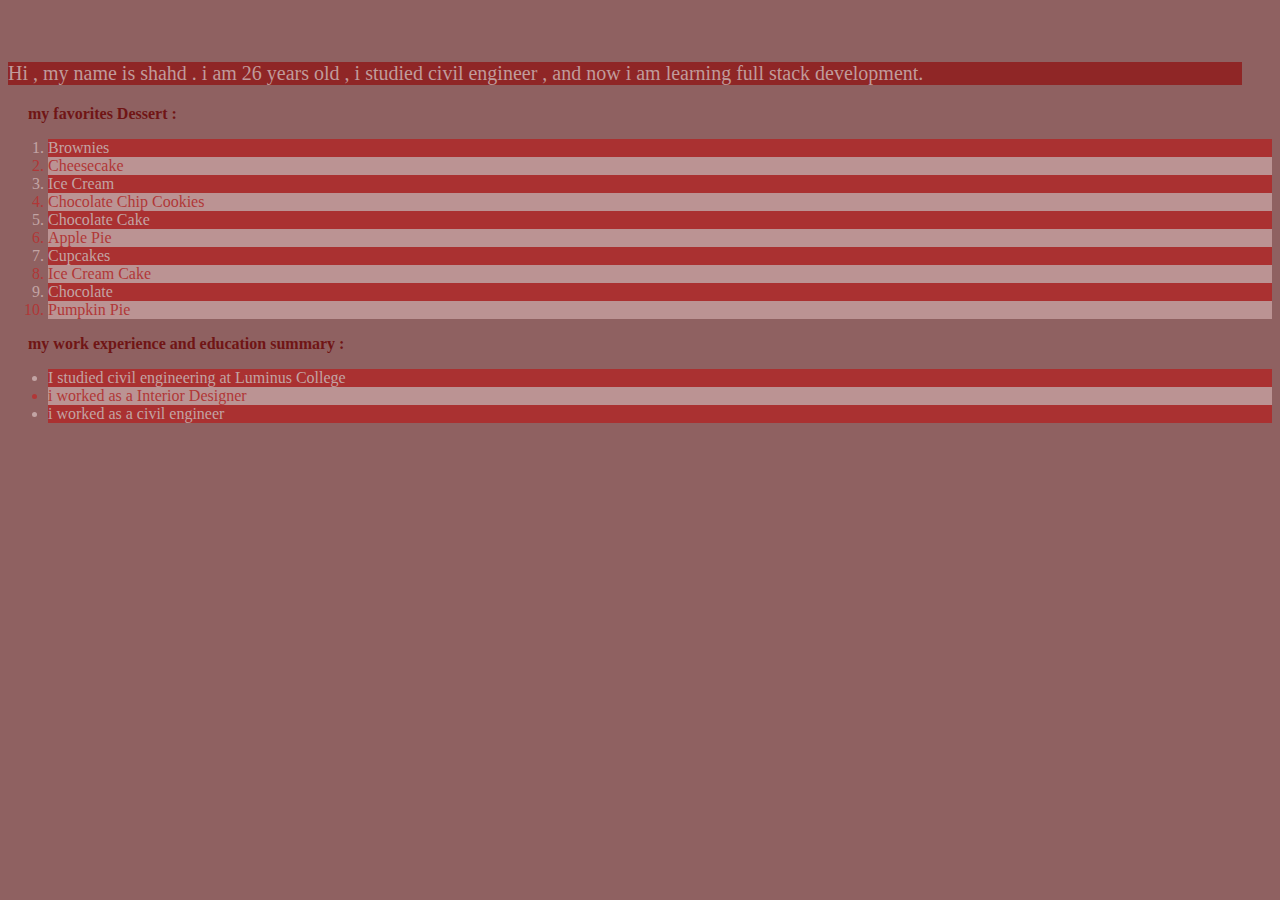
==== index.html @ 601685c1 "change html file" ====
<!DOCTYPE html>
<html lang="en">
    <link rel="stylesheet" href="css/css.css">
<head>
    <meta charset="UTF-8">
    <meta http-equiv="X-UA-Compatible" content="IE=edge">
    <meta name="viewport" content="width=device-width, initial-scale=1.0">
    <title>Document</title>
</head>
<body>
    <header>

        <img style="margin-left: 30%;margin-top: 30px;" src="http://www.geocities.ws/kandiklawz/Welcome-to-my-webpage.GIF" alt="">


        <p style="font-size: 20px;font-weight: 500;font-stretch: 20px;color: rgb(192, 155, 155);background-color: rgb(143, 38, 38);margin-right: 30px;"> 
          Hi , my name is shahd . 
          i am 26 years old , i studied civil engineer , and now i am learning full stack development.
        </p>

    </header>

    <main>
        <p style="margin-left: 20px;color: rgb(112, 21, 21);font-weight: 600;"> my favorites Dessert : </p>
        <ol>
            <li style="background-color: rgb(170, 49, 49);color: rgb(194, 164, 164);">Brownies</li>
            <li style="background-color: rgb(187, 147, 147);color: rgb(177, 55, 55);">Cheesecake</li>
            <li style="background-color: rgb(170, 49, 49);color: rgb(194, 164, 164);">Ice Cream</li>
            <li style="background-color: rgb(187, 147, 147);color: rgb(177, 55, 55);">Chocolate Chip Cookies</li>
            <li style="background-color: rgb(170, 49, 49);color: rgb(194, 164, 164);">Chocolate Cake
            </li>
            <li style="background-color: rgb(187, 147, 147);color: rgb(177, 55, 55);">Apple Pie</li>
            <li style="background-color: rgb(170, 49, 49);color: rgb(194, 164, 164);">Cupcakes</li>
            <li style="background-color: rgb(187, 147, 147);color: rgb(177, 55, 55);">Ice Cream Cake</li>
            <li style="background-color: rgb(170, 49, 49);color: rgb(194, 164, 164);">Chocolate</li>
            <li style="background-color: rgb(187, 147, 147);color: rgb(177, 55, 55);">Pumpkin Pie
            </li>

          </ol>

          <p style="margin-left: 20px;color: rgb(112, 21, 21);font-weight: 600;">my work experience and education summary :</p>
          <ul>
              <li  style="background-color: rgb(170, 49, 49);color: rgb(194, 164, 164);">I studied civil engineering at Luminus College</li>
              <li style="background-color: rgb(187, 147, 147);color: rgb(177, 55, 55);">i worked as a Interior Designer</li>
              <li  style="background-color: rgb(170, 49, 49);color: rgb(194, 164, 164);">i worked as a civil engineer</li>
          </ul>



    </main>

    <footer>

    </footer>
    
    <script src="js/javascript.js"></script>
</body>
</html>
---- css/css.css ----
body {
    background-color: rgb(143, 97, 97);
}

p
{
    ;
}
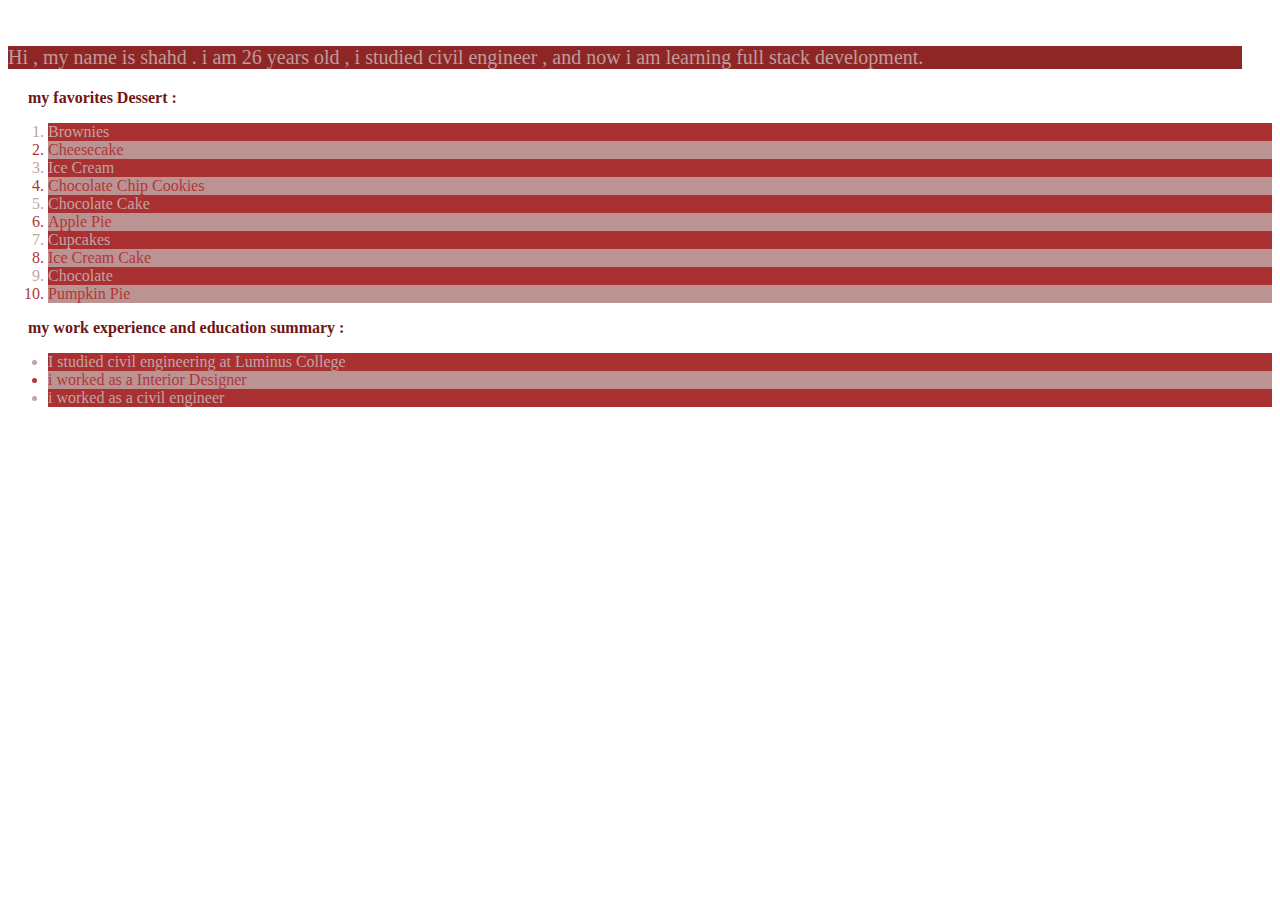
==== commit e2422e78: "adding a new function and result counter" ====
--- a/index.html
+++ b/index.html
@@ -10,7 +10,7 @@
 <body>
     <header>
 
-        <img style="margin-left: 30%;margin-top: 30px;" src="http://www.geocities.ws/kandiklawz/Welcome-to-my-webpage.GIF" alt="">
+        <img class="logo" src="http://www.geocities.ws/kandiklawz/Welcome-to-my-webpage.GIF" alt="">
 
 
         <p style="font-size: 20px;font-weight: 500;font-stretch: 20px;color: rgb(192, 155, 155);background-color: rgb(143, 38, 38);margin-right: 30px;"> 
@@ -53,6 +53,6 @@
 
     </footer>
     
-    <script src="js/javascript.js"></script>
+    <script src="./js/app.js"></script>
 </body>
 </html>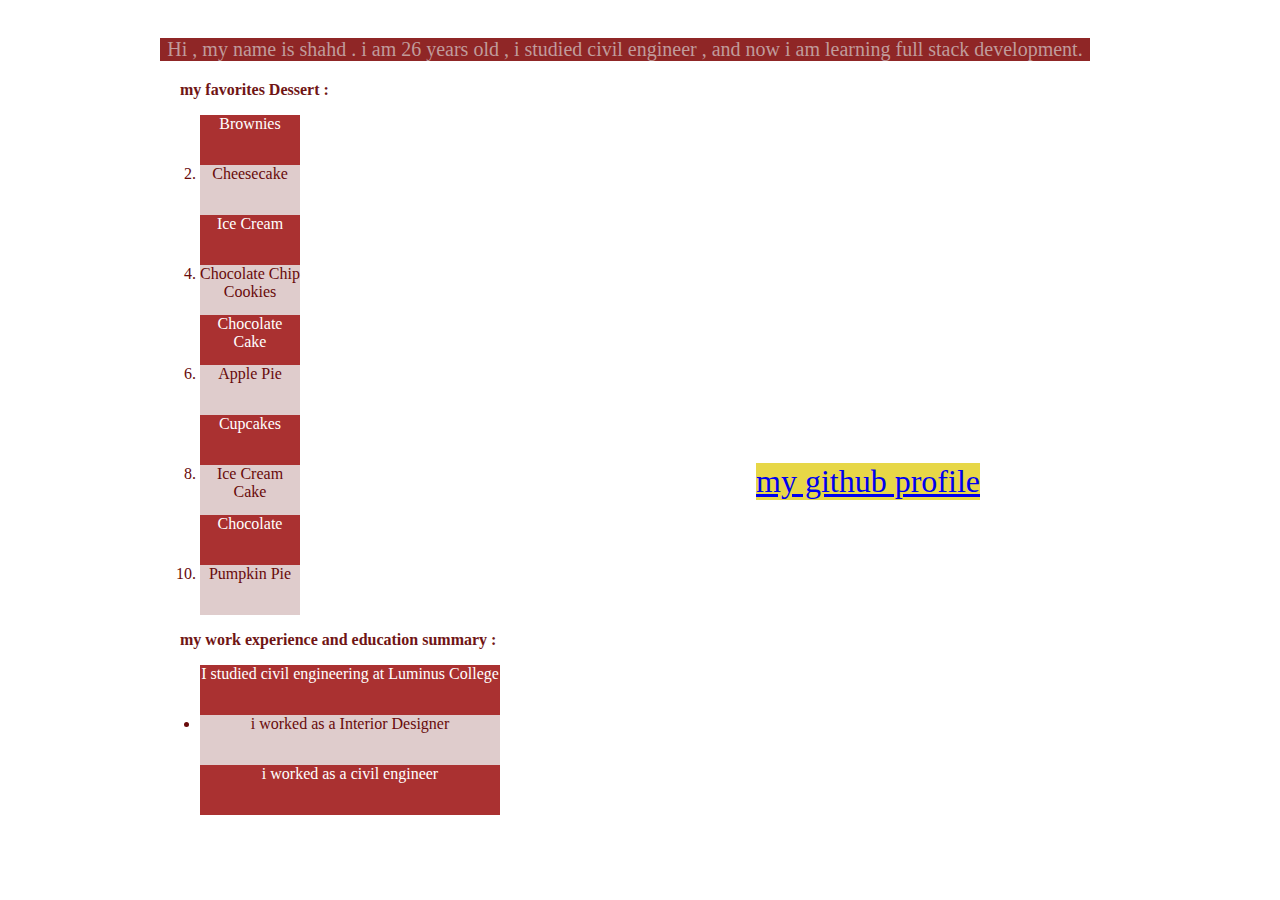
==== commit 1107aea7: "add some css code" ====
--- a/index.html
+++ b/index.html
@@ -1,17 +1,19 @@
 <!DOCTYPE html>
 <html lang="en">
-    <link rel="stylesheet" href="css/css.css">
+   
 <head>
     <meta charset="UTF-8">
     <meta http-equiv="X-UA-Compatible" content="IE=edge">
     <meta name="viewport" content="width=device-width, initial-scale=1.0">
     <title>Document</title>
+    <link rel="stylesheet" href="./css/style.css">
 </head>
 <body>
     <header>
 
         <img class="logo" src="http://www.geocities.ws/kandiklawz/Welcome-to-my-webpage.GIF" alt="">
 
+        <a href="https://github.com/shahdaljalam">my github profile</a>
 
         <p style="font-size: 20px;font-weight: 500;font-stretch: 20px;color: rgb(192, 155, 155);background-color: rgb(143, 38, 38);margin-right: 30px;"> 
           Hi , my name is shahd . 
@@ -21,28 +23,26 @@
     </header>
 
     <main>
-        <p style="margin-left: 20px;color: rgb(112, 21, 21);font-weight: 600;"> my favorites Dessert : </p>
+        <p class ="one"> my favorites Dessert : </p>
         <ol>
-            <li style="background-color: rgb(170, 49, 49);color: rgb(194, 164, 164);">Brownies</li>
-            <li style="background-color: rgb(187, 147, 147);color: rgb(177, 55, 55);">Cheesecake</li>
-            <li style="background-color: rgb(170, 49, 49);color: rgb(194, 164, 164);">Ice Cream</li>
-            <li style="background-color: rgb(187, 147, 147);color: rgb(177, 55, 55);">Chocolate Chip Cookies</li>
-            <li style="background-color: rgb(170, 49, 49);color: rgb(194, 164, 164);">Chocolate Cake
-            </li>
-            <li style="background-color: rgb(187, 147, 147);color: rgb(177, 55, 55);">Apple Pie</li>
-            <li style="background-color: rgb(170, 49, 49);color: rgb(194, 164, 164);">Cupcakes</li>
-            <li style="background-color: rgb(187, 147, 147);color: rgb(177, 55, 55);">Ice Cream Cake</li>
-            <li style="background-color: rgb(170, 49, 49);color: rgb(194, 164, 164);">Chocolate</li>
-            <li style="background-color: rgb(187, 147, 147);color: rgb(177, 55, 55);">Pumpkin Pie
-            </li>
+            <li>Brownies</li>
+            <li>Cheesecake</li>
+            <li>Ice Cream</li>
+            <li>Chocolate Chip Cookies</li>
+            <li>Chocolate Cake</li>
+            <li>Apple Pie</li>
+            <li>Cupcakes</li>
+            <li>Ice Cream Cake</li>
+            <li>Chocolate</li>
+            <li>Pumpkin Pie</li>
 
           </ol>
 
-          <p style="margin-left: 20px;color: rgb(112, 21, 21);font-weight: 600;">my work experience and education summary :</p>
+          <p class="two">my work experience and education summary :</p>
           <ul>
-              <li  style="background-color: rgb(170, 49, 49);color: rgb(194, 164, 164);">I studied civil engineering at Luminus College</li>
-              <li style="background-color: rgb(187, 147, 147);color: rgb(177, 55, 55);">i worked as a Interior Designer</li>
-              <li  style="background-color: rgb(170, 49, 49);color: rgb(194, 164, 164);">i worked as a civil engineer</li>
+              <li>I studied civil engineering at Luminus College</li>
+              <li>i worked as a Interior Designer</li>
+              <li>i worked as a civil engineer</li>
           </ul>
 
 
@@ -54,5 +54,6 @@
     </footer>
     
     <script src="./js/app.js"></script>
+
 </body>
 </html>--- a/css/style.css
+++ b/css/style.css
@@ -0,0 +1,69 @@
+body {
+    width: 960px;
+    margin: auto;
+}
+
+header{
+  text-align: center;  
+
+}
+
+.logo {
+    
+    width: 350px;
+}
+
+.one{
+    margin-left: 20px;
+    color: rgb(112, 21, 21);
+    font-weight: 600;
+    width: 300px;
+  
+}
+
+.two{
+    margin-left: 20px;
+    color: rgb(112, 21, 21);
+    font-weight: 600;
+}
+
+ol :nth-child(odd){
+    width: 100px;
+    height: 50px;
+    background-color: rgb(170, 49, 49);
+    color: rgb(255, 255, 255);
+    text-align: center;
+}
+
+ol :nth-child(even){
+    width: 100px;
+    height: 50px;
+    background-color: rgb(223, 204, 204);
+    color: rgb(104, 10, 10);
+    text-align: center;
+}
+
+ul :nth-child(odd){
+    width: 300px;
+    height: 50px;
+    background-color: rgb(170, 49, 49);
+    color: rgb(255, 255, 255);
+    text-align: center;
+}
+
+ul :nth-child(even){
+    width: 300px;
+    height: 50px;
+    background-color: rgb(223, 204, 204);
+    color: rgb(104, 10, 10);
+    text-align: center;
+}
+a{
+    width: 800;
+    height: 800;
+    background-color: rgb(231, 215, 71);
+    font-size: 200%;
+    position: fixed;
+    bottom: 400px;
+    right: 300px;
+}